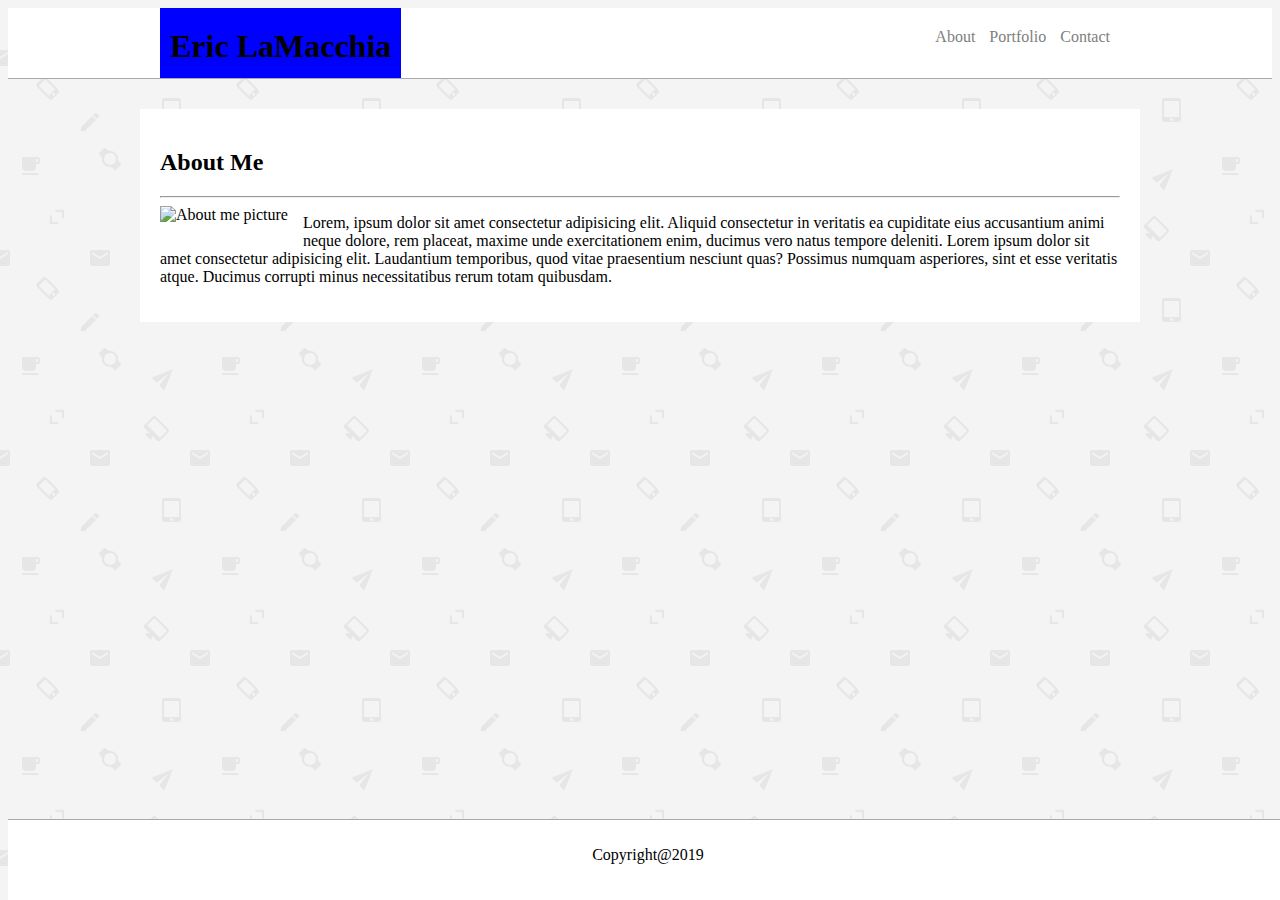
==== index.html @ d8991c60 ""About page style"" ====
<!DOCTYPE html>
<html lang="en">
<head>
    <meta charset="UTF-8">
    <meta name="viewport" content="width=device-width, initial-scale=1.0">
    <meta http-equiv="X-UA-Compatible" content="ie=edge">
    <link rel="stylesheet" href="./assets/css/style.css">
    <title>Document</title>
</head>
<body>
    <header>
        <div class="headercontainer">
            <h1>Eric LaMacchia</h1>
            <nav>
                <a href="index.html">About</a>
                <a href="portfolio.html">Portfolio</a>
                <a href="contact.html">Contact</a>
            
                </nav>
        </div>



    </header>


    <section>
        <div>
            <h2>About Me</h2>
            <hr>
            <img src="https://via.placeholder.com/200" alt="About me picture">
            <p>Lorem, ipsum dolor sit amet consectetur adipisicing elit. Aliquid consectetur in veritatis ea cupiditate eius accusantium animi neque dolore, rem placeat, maxime unde exercitationem enim, ducimus vero natus tempore deleniti. Lorem ipsum dolor sit amet consectetur adipisicing elit. Laudantium temporibus, quod vitae praesentium nesciunt quas? Possimus numquam asperiores, sint et esse veritatis atque. Ducimus corrupti minus necessitatibus rerum totam quibusdam.</p>
        
            




        </div>







    </section>

    <footer>

        <p>Copyright@2019</p>
    </footer>




    
</body>






</html>
---- assets/css/style.css ----
body {background-image: url("../images/email-pattern.png")}

.headercontainer {
    width: 960px;
    margin: 0 auto;


}
header {
    width: 100%;
    background-color: white;
    height: 70px;
    border-bottom: solid darkgray 1px;




}



h1 {
    background-color: blue;
    height: 30px;
    padding: 20px 10px;
    float: left;
    margin: 0;
}

nav {
    float: right;
    padding: 20px 0 0 0;

    
}

a {
    color: gray;
    text-decoration: none;
    margin-right: 10px;



}

section {
    width: 960px;
    margin:30px auto;
    background-color: white;
    padding: 20px;
    overflow: auto;


}

img {
    float: left;
    margin: 0 15px 15px 0;
}

footer {width: 100%;
    background-color: white;
    height: 70px;
    text-align: center;
    border-top: solid darkgray 1px;
    padding-top: 10px;
    position: fixed;
    bottom: 0;
    

}
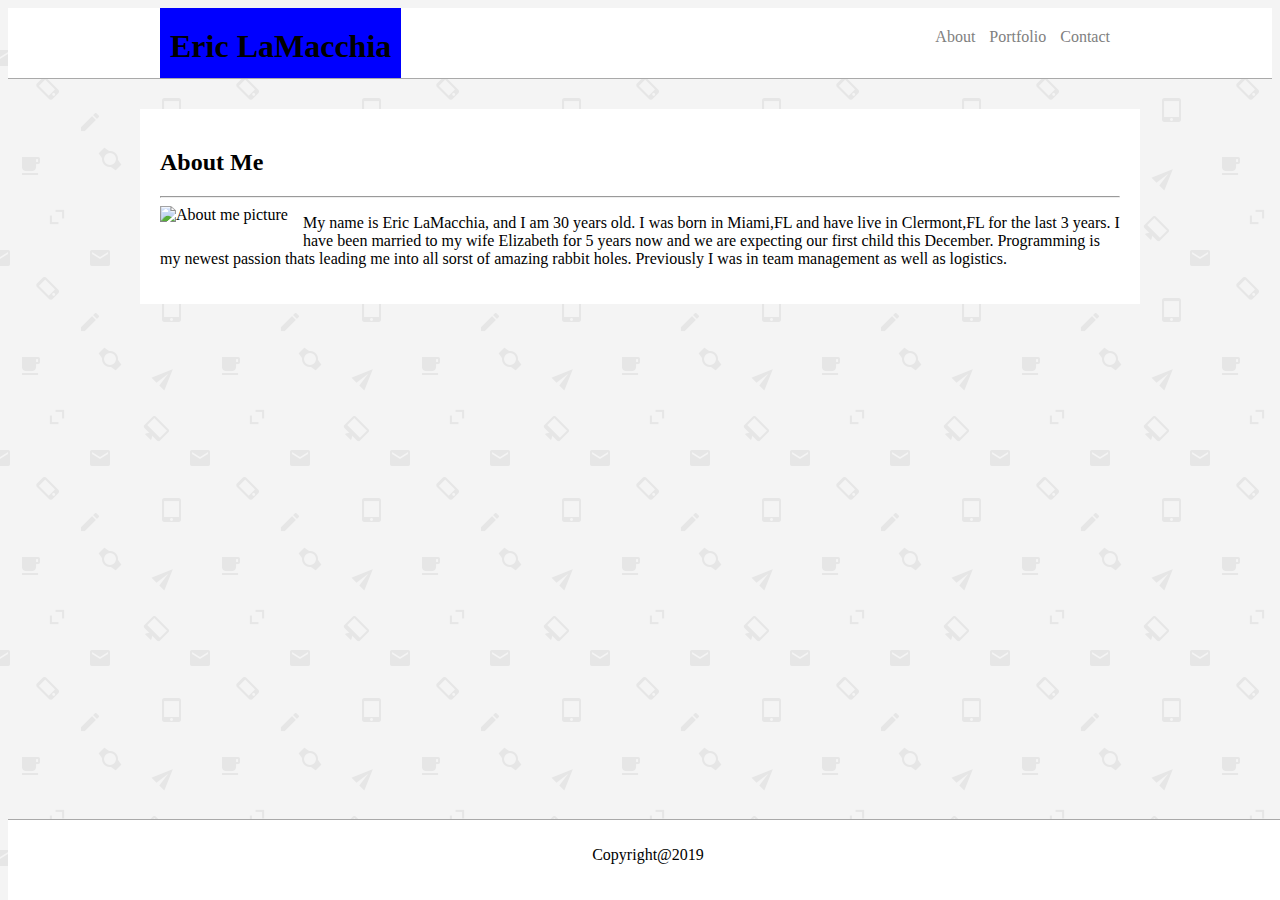
==== commit 4a523db2: "Just another update for new portfolio and contacts" ====
--- a/index.html
+++ b/index.html
@@ -29,7 +29,7 @@
             <h2>About Me</h2>
             <hr>
             <img src="https://via.placeholder.com/200" alt="About me picture">
-            <p>Lorem, ipsum dolor sit amet consectetur adipisicing elit. Aliquid consectetur in veritatis ea cupiditate eius accusantium animi neque dolore, rem placeat, maxime unde exercitationem enim, ducimus vero natus tempore deleniti. Lorem ipsum dolor sit amet consectetur adipisicing elit. Laudantium temporibus, quod vitae praesentium nesciunt quas? Possimus numquam asperiores, sint et esse veritatis atque. Ducimus corrupti minus necessitatibus rerum totam quibusdam.</p>
+            <p>My name is Eric LaMacchia, and I am 30 years old. I was born in Miami,FL and have live in Clermont,FL for the last 3 years. I have been married to my wife Elizabeth for 5 years now and we are expecting our first child this December. Programming is my newest passion thats leading me into all sorst of amazing rabbit holes. Previously I was in team management as well as logistics.</p>
         
             
 
